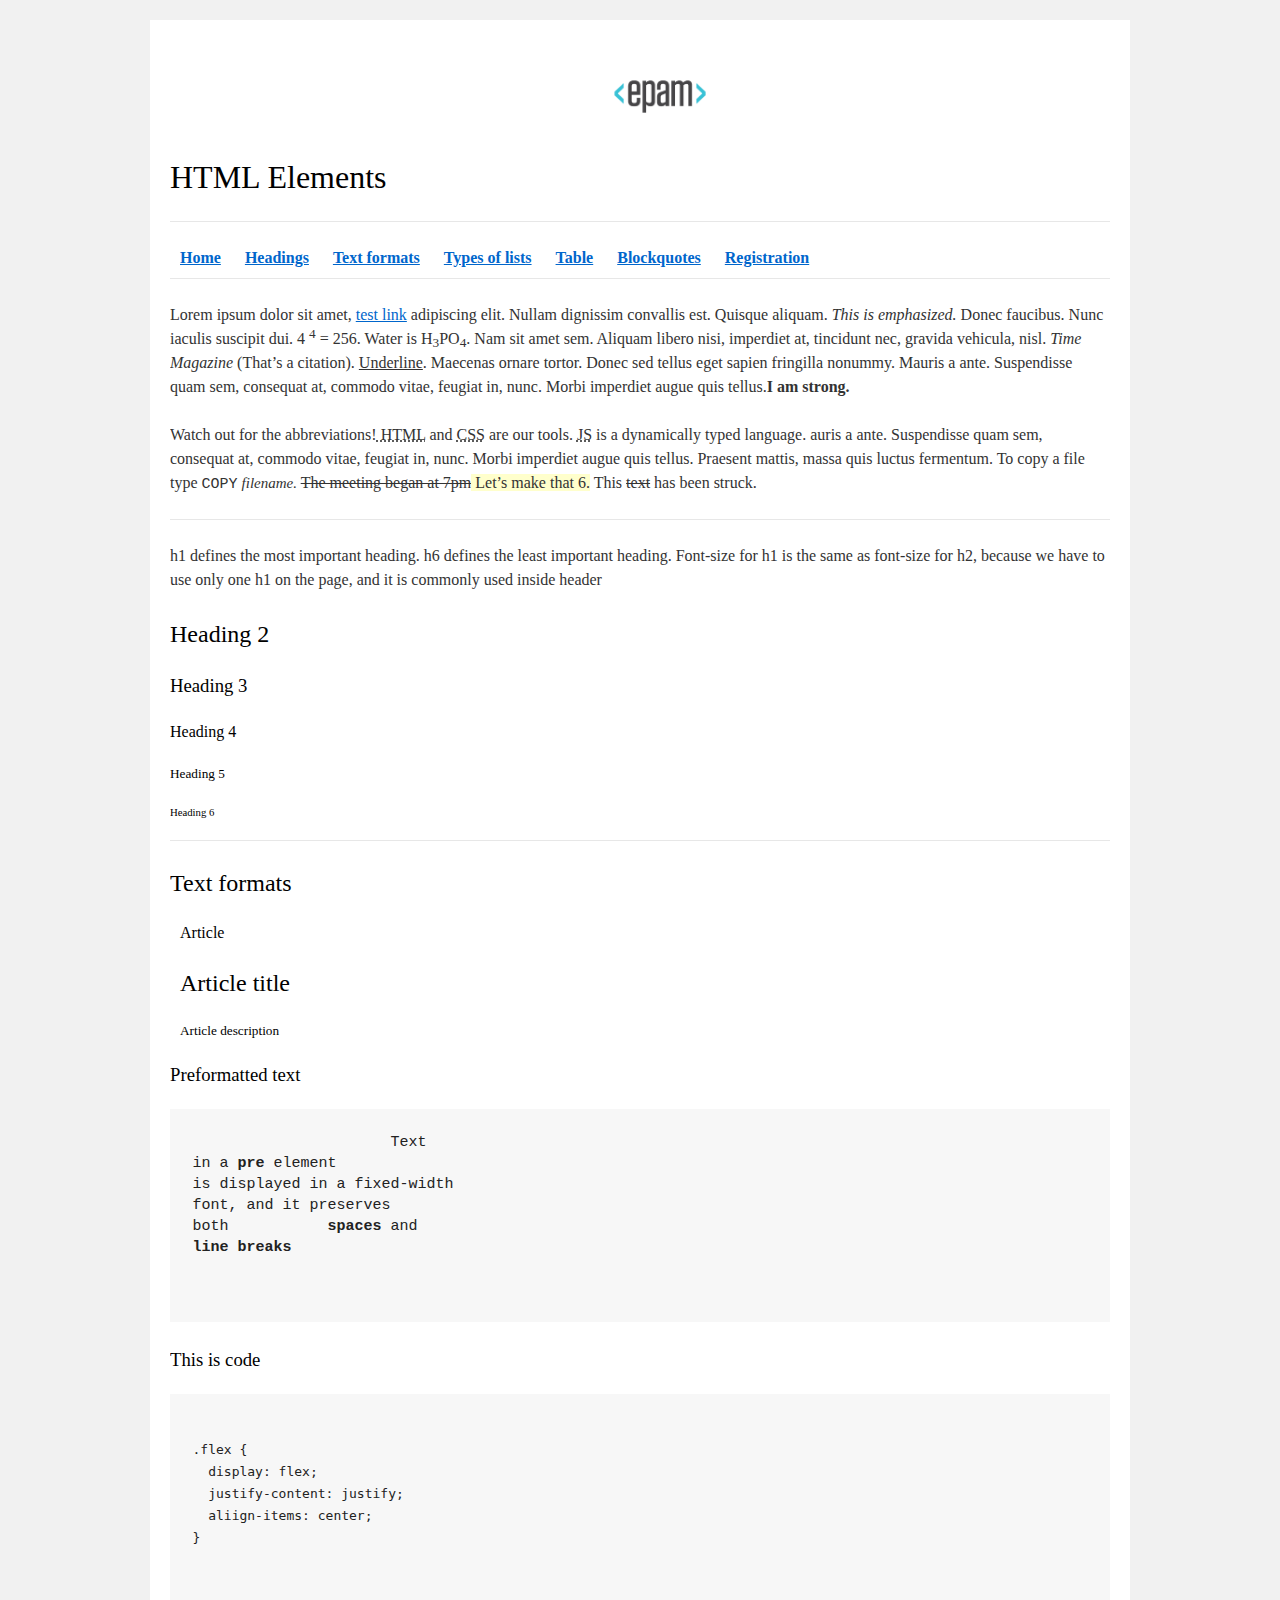
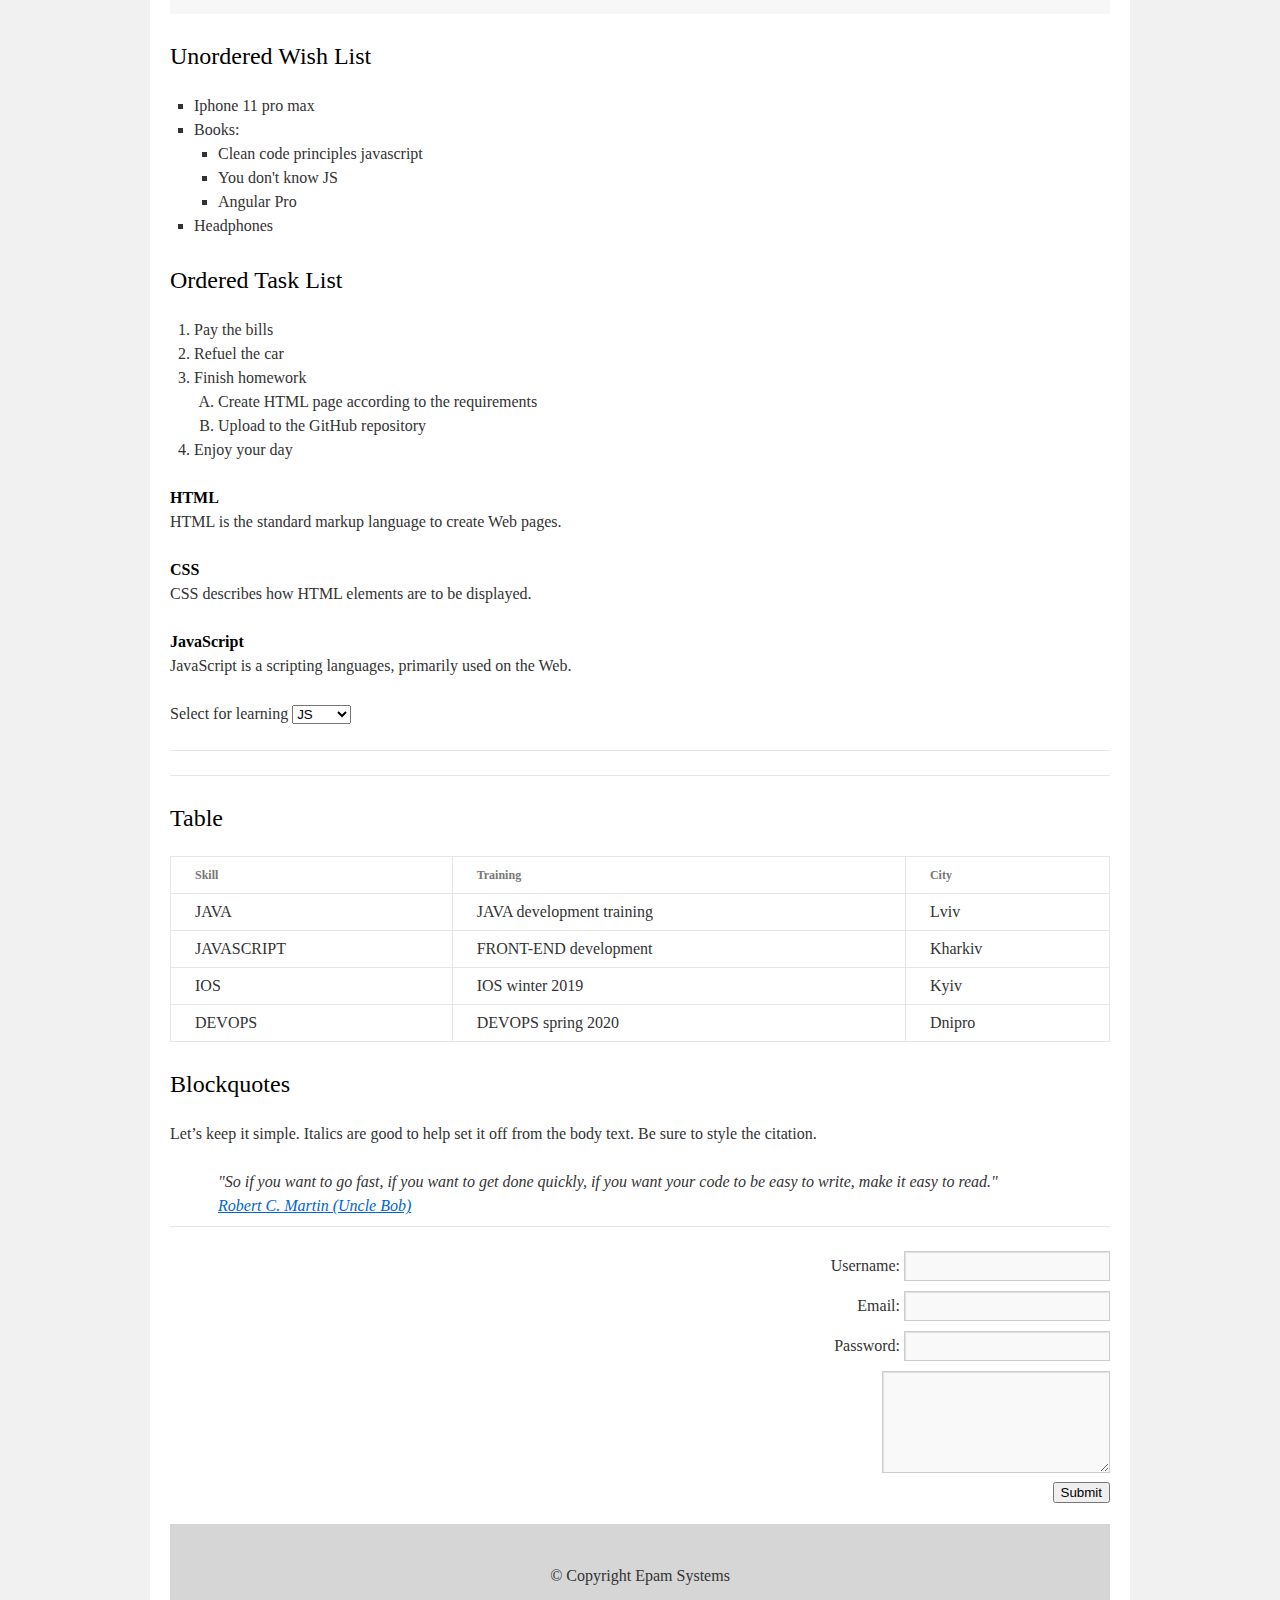
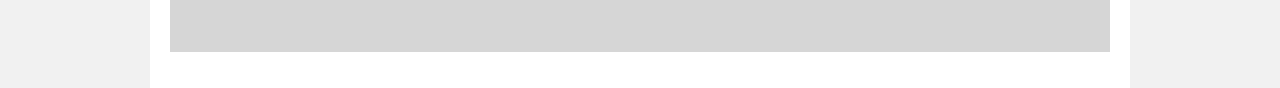
==== FL12_HW1/homework/index.html @ d2b76dc9 "fl12_hw1" ====
<!DOCTYPE html>
<html lang="en">

<head>
    <meta charset="utf-8">
    <title>HTML Basics</title>
    <link rel="stylesheet" href="style.css">
</head>

<body>
    <div id="wrapper">
        <div id="main">
            <div id="container">
                <div id="content" role="main">
                    <header>
                        <img src='logo.png' alt="logo">

                        <h1>HTML Elements</h1>
                        <hr>
                        <nav>
                            <a href="#"><b>Home</b></a>
                            <a href="#"><b>Headings</b></a>
                            <a href="#"><b>Text formats</b></a>
                            <a href="#"><b>Types of lists</b></a>
                            <a href="#"><b>Table</b></a>
                            <a href="#"><b>Blockquotes</b></a>
                            <a href="#"><b>Registration</b></a>
                        </nav>
                    </header>
                    <hr>
                    <p>Lorem ipsum dolor sit amet, <a href="#"> test link</a> adipiscing elit. Nullam dignissim convallis est. Quisque aliquam. <em>This is emphasized.</em> Donec faucibus. Nunc iaculis suscipit dui. 4 <sup>4</sup> = 256. Water is H<sub>3</sub>PO<sub>4</sub>.
                        Nam sit amet sem. Aliquam libero nisi, imperdiet at, tincidunt nec, gravida vehicula, nisl.<cite> Time Magazine</cite> (That’s a citation). <u>Underline</u>. Maecenas ornare tortor. Donec sed tellus eget sapien fringilla nonummy.
                        Mauris a ante. Suspendisse quam sem, consequat at, commodo vitae, feugiat in, nunc. Morbi imperdiet augue quis tellus.<strong>I am strong.</strong> </p>


                    <p>
                        Watch out for the abbreviations!<abbr title=' Hyper Text Markup Language'> HTML</abbr> and <abbr title='Cascading Style Sheets'>CSS</abbr> are our tools. <abbr title='JavaScript'>JS</abbr> is a dynamically typed language. auris
                        a ante. Suspendisse quam sem, consequat at, commodo vitae, feugiat in, nunc. Morbi imperdiet augue quis tellus. Praesent mattis, massa quis luctus fermentum. To copy a file type <kbd>COPY</kbd> <var>filename.</var> <del>The meeting began at 7pm</del><ins> Let’s make that 6.</ins>                        This <s>text</s> has been struck.</p>

                    <hr>
                    <p>h1 defines the most important heading. h6 defines the least important heading. Font-size for h1 is the same as font-size for h2, because we have to use only one h1 on the page, and it is commonly used inside header</p>

                    <h2>Heading 2</h2>
                    <h3>Heading 3</h3>
                    <h4>Heading 4</h4>
                    <h5>Heading 5</h5>
                    <h6>Heading 6</h6>

                    <hr>
                    <h2>Text formats</h2>
                    <article>
                        <h4>Article</h4>

                        <h2>Article title</h2>
                        <h5>Article description</h5>
                    </article>
                    <h3>Preformatted text</h3>
                    <pre>
                      Text
in a <b>pre</b> element
is displayed in a fixed-width
font, and it preserves
both           <b>spaces</b> and
<b>line breaks</b>

                    </pre>
                    <h3>This is code</h3>
                    <pre>
                    <code>
.flex {
  display: flex;
  justify-content: justify;
  aliign-items: center;
}
                    </code>
                  </pre>

                    <h2>Unordered Wish List</h2>
                    <ul>
                        <li>Iphone 11 pro max
                            <li>Books:
                                <ul>
                                    <li>Clean code principles javascript</li>
                                    <li>You don't know JS</li>
                                    <li>Angular Pro</li>
                                </ul>
                            </li>
                            <li>Headphones
                    </ul>
                    <h2>Ordered Task List</h2>
                    <ol>
                        <li>Pay the bills
                            <li>Refuel the car
                                <li>Finish homework
                                    <ol>
                                        <li>Create HTML page according to the requirements</li>
                                        <li>Upload to the GitHub repository</li>
                                    </ol>
                                </li>
                                <li>Enjoy your day</li>
                    </ol>

                    <dl>
                        <dt>HTML</dt>
                        <dd>HTML is the standard markup language to create Web pages.</dd>

                        <dt>CSS</dt>
                        <dd>CSS describes how HTML elements are to be displayed.</dd>

                        <dt>JavaScript</dt>
                        <dd>JavaScript is a scripting languages, primarily used on the Web.</dd>
                    </dl>
                    <p>Select for learning <select name="select">
                        <option value="HTML" >HTML</option>
                        <option value="CSS">CSS</option>
                        <option selected value ="js">JS</option>
                    </select></p>
                    <hr>

                    <hr>

                    <h2>Table</h2>
                    <table>
                        <tr>
                            <th>Skill</th>
                            <th>Training</th>
                            <th>City</th>
                        </tr>
                        <tr>
                            <td>JAVA</td>
                            <td>JAVA development training</td>
                            <td>Lviv</td>
                        </tr>
                        <tr>
                            <td>JAVASCRIPT</td>
                            <td>FRONT-END development</td>
                            <td>Kharkiv</td>
                        </tr>
                        <tr>
                            <td>IOS</td>
                            <td>IOS winter 2019</td>
                            <td>Kyiv</td>
                        </tr>
                        <tr>
                            <td>DEVOPS</td>
                            <td>DEVOPS spring 2020</td>
                            <td>Dnipro</td>
                        </tr>
                    </table>
                    <h2>Blockquotes</h2>
                    <p>Let’s keep it simple. Italics are good to help set it off from the body text. Be sure to style the citation. </p>
                    <blockquote>"So if you want to go fast, if you want to get done quickly, if you want your code to be easy to write, make it easy to read."<br>

                        <a href="#">Robert C. Martin (Uncle Bob)</a></blockquote>
                    <hr>
                    <form>
                        Username: <input type="text" name="username">

                    </form>
                    <form>
                        Email: <input type="text" name="Email">
                    </form>
                    <form>
                        Password: <input type="password" name="Password">
                    </form>
                    <form>
                        <textarea cols="23" rows="4"></textarea>
                    </form>
                    <form>
                        <button>Submit</button>
                    </form>
                    <footer>
                        <p>&copy; Copyright Epam Systems</p>
                    </footer>
                </div>
            </div>
        </div>
    </div>
</body>

</html>
---- FL12_HW1/homework/style.css ----
html,body,div,span,applet,object,iframe,h1,h2,h3,h4,h5,h6,p,blockquote,pre,a,abbr,acronym,address,big,cite,code,del,dfn,em,font,img,ins,kbd,q,s,samp,small,strike,strong,sub,sup,tt,var,b,u,i,center,dl,dt,dd,ol,ul,li,fieldset,form,label,legend,table,caption,tbody,tfoot,thead,tr,th,td{background:transparent;border:0;margin:0;padding:0;vertical-align:baseline}body{line-height:1}h1,h2,h3,h4,h5,h6{clear:both;font-weight:normal}ol,ul{list-style:none}blockquote{quotes:none}blockquote:before,blockquote:after{content:'';content:none}del{text-decoration:line-through}table{border-collapse:collapse;border-spacing:0}a img{border:0}#container{float:left;margin:0 -240px 0 0;width:100%}#primary,#secondary{float:right;overflow:hidden;width:220px}#secondary{clear:right}#footer{clear:both;width:100%}.one-column #content{margin:0 auto;width:640px}.single-attachment #content{margin:0 auto;width:900px}body,input,textarea,.page-title span,.pingback a.url{font-family:Georgia,"Bitstream Charter",serif}h3#comments-title,h3#reply-title,#access .menu,#access div.menu ul,#cancel-comment-reply-link,.form-allowed-tags,#site-info,#site-title,#wp-calendar,.comment-meta,.comment-body tr th,.comment-body thead th,.entry-content label,.entry-content tr th,.entry-content thead th,.entry-meta,.entry-title,.entry-utility,#respond label,.navigation,.page-title,.pingback p,.reply,.widget-title,.wp-caption-text{font-family:"Helvetica Neue",Arial,Helvetica,"Nimbus Sans L",sans-serif}input[type="submit"]{font-family:"Helvetica Neue",Arial,Helvetica,"Nimbus Sans L",sans-serif}pre{font-family:"Courier 10 Pitch",Courier,monospace}code{font-family:Monaco,Consolas,"Andale Mono","DejaVu Sans Mono",monospace}#access .menu-header,div.menu,#colophon,#branding,#main,#wrapper{margin:0 auto;width:940px}#wrapper{background:#fff;margin-top:20px;padding:0 20px}#footer-widget-area{overflow:hidden}#footer-widget-area .widget-area{float:left;margin-right:20px;width:220px}#footer-widget-area #fourth{margin-right:0}#site-info{float:left;font-size:14px;font-weight:bold;width:700px}#site-generator{float:right;width:220px}body{background:#f1f1f1}body,input,textarea{color:#666;font-size:12px;line-height:18px}hr{background-color:#e7e7e7;border:0;clear:both;height:1px;margin-bottom:18px}p{margin-bottom:18px}ul{list-style:square;margin:0 0 18px 1.5em}ol{list-style:decimal;margin:0 0 18px 1.5em}ol ol{list-style:upper-alpha}ol ol ol{list-style:lower-roman}ol ol ol ol{list-style:lower-alpha}ul ul,ol ol,ul ol,ol ul{margin-bottom:0}dl{margin:0 0 24px 0}dt{font-weight:bold}dd{margin-bottom:18px}strong{font-weight:bold}cite,em,i{font-style:italic}big{font-size:131.25%}ins{background:#ffc;text-decoration:none}blockquote{font-style:italic;padding:0 3em}blockquote cite,blockquote em,blockquote i{font-style:normal}pre{background:#f7f7f7;color:#222;line-height:18px;margin-bottom:18px;overflow:auto;padding:1.5em}abbr,acronym{cursor:help}sup,sub{height:0;line-height:1;position:relative;vertical-align:baseline}sup{bottom:1ex}sub{top:.5ex}small{font-size:smaller}input{margin-bottom:10px}input[type="text"],input[type="password"],input[type="email"],input[type="url"],input[type="number"],textarea{background:#f9f9f9;border:1px solid #ccc;box-shadow:inset 1px 1px 1px rgba(0,0,0,0.1);-moz-box-shadow:inset 1px 1px 1px rgba(0,0,0,0.1);-webkit-box-shadow:inset 1px 1px 1px rgba(0,0,0,0.1);padding:2px}a:link{color:#06c}a:visited{color:#743399}a:active,a:hover{color:#ff4b33}.screen-reader-text{clip:rect(1px,1px,1px,1px);overflow:hidden;position:absolute !important;height:1px;width:1px}#header{padding:30px 0 0 0}#site-title{float:left;font-size:30px;line-height:36px;margin:0 0 18px 0;width:700px}#site-title a{color:#000;font-weight:bold;text-decoration:none}#site-description{color:#000;clear:right;float:right;font-style:italic;margin:15px 0 18px 0;opacity:.65;width:220px}#branding img{border-top:4px solid #000;border-bottom:1px solid #000;display:block;float:left}#access{background:#000;display:block;float:left;margin:0 auto;width:940px}#access .menu-header,div.menu{font-size:13px;margin-left:12px;width:928px}#access .menu-header ul,div.menu ul{list-style:none;margin:0}#access .menu-header li,div.menu li{float:left;position:relative}#access a{color:#aaa;display:block;line-height:38px;padding:0 10px;text-decoration:none}#access ul ul{box-shadow:0 3px 3px rgba(0,0,0,0.2);-moz-box-shadow:0 3px 3px rgba(0,0,0,0.2);-webkit-box-shadow:0 3px 3px rgba(0,0,0,0.2);display:none;position:absolute;top:38px;left:0;float:left;width:180px;z-index:99999}#access ul ul li{min-width:180px}#access ul ul ul{left:100%;top:0}#access ul ul a{background:#333;line-height:1em;padding:10px;width:160px;height:auto}#access li:hover>a,#access ul ul:hover>a{background:#333;color:#fff}#access ul li:hover>ul{display:block}#access ul li.current_page_item>a,#access ul li.current_page_ancestor>a,#access ul li.current-menu-ancestor>a,#access ul li.current-menu-item>a,#access ul li.current-menu-parent>a{color:#fff}* html #access ul li.current_page_item a,* html #access ul li.current_page_ancestor a,* html #access ul li.current-menu-ancestor a,* html #access ul li.current-menu-item a,* html #access ul li.current-menu-parent a,* html #access ul li a:hover{color:#fff}#main{clear:both;overflow:hidden;padding:40px 0 0 0}#content{margin-bottom:36px}#content,#content input,#content textarea{color:#333;font-size:16px;line-height:24px}#content p,#content ul,#content ol,#content dd,#content pre,#content hr{margin-bottom:24px}#content ul ul,#content ol ol,#content ul ol,#content ol ul{margin-bottom:0}#content pre,#content kbd,#content tt,#content var{font-size:15px;line-height:21px}#content code{font-size:13px}#content dt,#content th{color:#000}#content h1,#content h2,#content h3,#content h4,#content h5,#content h6{color:#000;line-height:1.5em;margin:0 0 20px 0}#content table{border:1px solid #e7e7e7;margin:0 -1px 24px 0;text-align:left;width:100%}#content tr th,#content thead th{color:#777;font-size:12px;font-weight:bold;line-height:18px;padding:9px 24px;border-right:1px solid #e7e7e7}#content tr td{border-top:1px solid #e7e7e7;padding:6px 24px;border-right:1px solid #e7e7e7}#content tr.odd td{background:#f2f7fc}.hentry{margin:0 0 48px 0}.home .sticky{background:#f2f7fc;border-top:4px solid #000;margin-left:-20px;margin-right:-20px;padding:18px 20px}.single .hentry{margin:0 0 36px 0}.page-title{color:#000;font-size:14px;font-weight:bold;margin:0 0 36px 0}.page-title span{color:#333;font-size:16px;font-style:italic;font-weight:normal}.page-title a:link,.page-title a:visited{color:#777;text-decoration:none}.page-title a:active,.page-title a:hover{color:#ff4b33}#content .entry-title{color:#000;font-size:21px;font-weight:bold;line-height:1.3em;margin-bottom:0}.entry-title a:link,.entry-title a:visited{color:#000;text-decoration:none}.entry-title a:active,.entry-title a:hover{color:#ff4b33}.entry-meta{color:#777;font-size:12px}.entry-meta abbr,.entry-utility abbr{border:0}.entry-meta abbr:hover,.entry-utility abbr:hover{border-bottom:1px dotted #666}.single-author .by-author{position:absolute !important;clip:rect(1px 1px 1px 1px);clip:rect(1px,1px,1px,1px)}.entry-content,.entry-summary{clear:both;padding:12px 0 0 0}.entry-content .more-link{white-space:nowrap}#content .entry-summary p:last-child{margin-bottom:12px}.entry-content fieldset{border:1px solid #e7e7e7;margin:0 0 24px 0;padding:24px}.entry-content fieldset legend{background:#fff;color:#000;font-weight:bold;padding:0 24px}.entry-content input{margin:0 0 24px 0}.entry-content input.file,.entry-content input.button{margin-right:24px}.entry-content label{color:#777;font-size:12px}.entry-content select{margin:0 0 24px 0}.entry-content sup,.entry-content sub{font-size:10px}.entry-content blockquote.left{float:left;margin-left:0;margin-right:24px;text-align:right;width:33%}.entry-content blockquote.right{float:right;margin-left:24px;margin-right:0;text-align:left;width:33%}.page-link{clear:both;color:#000;font-weight:bold;line-height:48px;word-spacing:.5em}.page-link a:link,.page-link a:visited{background:#f1f1f1;color:#333;font-weight:normal;padding:.5em .75em;text-decoration:none}.home .sticky .page-link a{background:#d9e8f7}.page-link a:active,.page-link a:hover{color:#ff4b33}body.page .edit-link{clear:both;display:block}#entry-author-info{background:#f2f7fc;border-top:4px solid #000;clear:both;font-size:14px;line-height:20px;margin:24px 0;overflow:hidden;padding:18px 20px}#entry-author-info #author-avatar{background:#fff;border:1px solid #e7e7e7;float:left;height:60px;margin:0 -104px 0 0;padding:11px}#entry-author-info #author-description{float:left;margin:0 0 0 104px}#entry-author-info h2{color:#000;font-size:100%;font-weight:bold;margin-bottom:0}.entry-utility{clear:both;color:#777;font-size:12px;line-height:18px}.entry-meta a,.entry-utility a{color:#777}.entry-meta a:hover,.entry-utility a:hover{color:#ff4b33}#content .video-player{padding:0}.format-standard .wp-video,.format-standard .wp-audio-shortcode,.format-audio .wp-audio-shortcode,.format-standard .video-player{margin-bottom:24px}.home #content .format-aside p,.home #content .category-asides p{font-size:14px;line-height:20px;margin-bottom:10px;margin-top:0}.format-gallery .size-thumbnail img,.category-gallery .size-thumbnail img{border:10px solid #f1f1f1;margin-bottom:0}.format-gallery .gallery-thumb,.category-gallery .gallery-thumb{float:left;margin-right:20px;margin-top:-4px}.home #content .format-gallery .entry-utility,.home #content .category-gallery .entry-utility{padding-top:4px}.attachment .entry-content .entry-caption{font-size:140%;margin-top:24px}.attachment .entry-content .nav-previous a:before{content:'\2190\00a0'}.attachment .entry-content .nav-next a:after{content:'\00a0\2192'}#content img.size-auto,#content img.size-full,#content img.size-large,#content img.size-medium,#content .entry-attachment img,#content .widget-container img{max-width:100%;height:auto}#ie8 #content img.size-auto,#ie8 #content img.size-full,#ie8 #content img.size-large,#ie8 #content img.size-medium,#ie8 #content .entry-attachment img{width:auto}.alignleft,img.alignleft{display:inline;float:left;margin-right:24px;margin-top:4px}.alignright,img.alignright{display:inline;float:right;margin-left:24px;margin-top:4px}.aligncenter,img.aligncenter{clear:both;display:block;margin-left:auto;margin-right:auto}img.alignleft,img.alignright,img.aligncenter{margin-bottom:12px}.wp-caption{background:#f1f1f1;line-height:18px;margin-bottom:20px;max-width:100%;padding:4px;text-align:center}.wp-caption img{margin:5px 5px 0;max-width:622px}.wp-caption p.wp-caption-text{color:#777;font-size:12px;margin:5px}.wp-smiley{margin:0}.gallery{margin:0 auto 18px}.gallery .gallery-item{float:left;margin-top:0;text-align:center}.gallery-columns-1 .gallery-item{width:100%}.gallery-columns-2 .gallery-item{width:50%}.gallery-columns-3 .gallery-item{width:33%}.gallery-columns-4 .gallery-item{width:25%}.gallery-columns-5 .gallery-item{width:20%}.gallery-columns-6 .gallery-item{width:16%}.gallery-columns-7 .gallery-item{width:14%}.gallery-columns-8 .gallery-item{width:12%}.gallery-columns-9 .gallery-item{width:11%}.gallery-columns-1 img{max-width:620px}.gallery-columns-2 img{max-width:288px}.gallery-columns-3 img{max-width:177px}.gallery-columns-4 img{max-width:122px}.gallery-columns-5 img{max-width:88px}.gallery-columns-6 img{max-width:66px}.gallery-columns-7 img{max-width:50px}.gallery-columns-8 img{max-width:39px}.gallery-columns-9 img{max-width:29px}.gallery-item img{height:auto}.gallery-columns-2 .attachment-medium{max-width:92%;height:auto}.gallery-columns-4 .attachment-thumbnail{max-width:84%;height:auto}.gallery .gallery-caption{color:#777;font-size:12px;margin:0 0 12px}.gallery dl{margin:0}.gallery img{border:10px solid #f1f1f1}.gallery br+br{display:none}#content .entry-attachment img{display:block;margin:0 auto}.navigation{color:#777;font-size:12px;line-height:18px;overflow:hidden}.navigation a:link,.navigation a:visited{color:#777;text-decoration:none}.navigation a:active,.navigation a:hover{color:#ff4b33}.nav-previous{float:left;width:50%}.nav-next{float:right;text-align:right;width:50%}#nav-above{margin:0 0 18px 0}#nav-above{display:none}.paged #nav-above,.single #nav-above{display:block}#nav-below{margin:-18px 0 0 0}#comments{clear:both}#comments .navigation{padding:0 0 18px 0}h3#comments-title,h3#reply-title{color:#000;font-size:20px;font-weight:bold;margin-bottom:0}h3#comments-title{padding:24px 0}.commentlist{list-style:none;margin:0}.commentlist li.comment{border-bottom:1px solid #e7e7e7;line-height:24px;margin:0 0 24px 0;padding:0 0 0 56px;position:relative}.commentlist li:last-child{border-bottom:0;margin-bottom:0}#comments .comment-body ul,#comments .comment-body ol{margin-bottom:18px}#comments .comment-body p:last-child{margin-bottom:6px}#comments .comment-body blockquote p:last-child{margin-bottom:24px}.commentlist ol{list-style:decimal}.commentlist .avatar{position:absolute;top:4px;left:0}.comment-author cite{color:#000;font-style:normal;font-weight:bold}.comment-author .says{font-style:italic}.comment-meta{font-size:12px;margin:0 0 18px 0}.comment-meta a:link,.comment-meta a:visited{color:#777;text-decoration:none}.comment-meta a:active,.comment-meta a:hover{color:#ff4b33}.commentlist .bypostauthor>div{background:#f2f7fc;border-top:4px solid #000;margin-bottom:10px;padding:10px 0 0 20px}.reply{font-size:12px;padding:0 0 24px 0}.reply a,a.comment-edit-link{color:#777}.reply a:hover,a.comment-edit-link:hover{color:#ff4b33}.commentlist .children{list-style:none;margin:0}.commentlist .children li{border:0;margin:0}.nopassword,.nocomments{display:none}#comments .pingback{border-bottom:1px solid #e7e7e7;margin-bottom:18px;padding-bottom:18px}.commentlist li.comment+li.pingback{margin-top:-6px}#comments .pingback p{color:#777;display:block;font-size:12px;line-height:18px;margin:0}#comments .pingback .url{font-size:13px;font-style:italic}input[type="submit"]{color:#333}form{text-align:right}input{width:200px}#respond{border-top:1px solid #e7e7e7;margin:24px 0;overflow:hidden;position:relative}#respond p{margin:0}#respond .comment-notes{margin-bottom:1em}.form-allowed-tags{line-height:1em}.children #respond{margin:0 48px 0 0}h3#reply-title{margin:18px 0}#comments-list #respond{margin:0 0 18px 0}#comments-list ul #respond{margin:0}#cancel-comment-reply-link{font-size:12px;font-weight:normal;line-height:18px}#respond .required{color:#ff4b33;font-weight:bold}#respond label{color:#777;font-size:12px}#respond input{margin:0 0 9px;width:98%}#respond textarea{width:98%}#respond .form-allowed-tags{color:#777;font-size:12px;line-height:18px}#respond .form-allowed-tags code{font-size:11px}#respond .form-submit{margin:12px 0}#respond .form-submit input{font-size:14px;width:auto}.widget-area ul{list-style:none;margin-left:0}.widget-area ul ul{list-style:square;margin-left:1.3em}.widget-area select{max-width:100%}.widget_search #s{width:60%}.widget_search label{display:none}.widget-container{word-wrap:break-word;-webkit-hyphens:auto;-moz-hyphens:auto;hyphens:auto;margin:0 0 18px 0}.widget-container .wp-caption img{margin:auto}.widget-container.widget_image .wp-caption{width:auto}.widget-container.widget_image .wp-caption img{margin-left:-8px}.widget-title{color:#222;font-size:14px;font-weight:bold}.widget-area a:link,.widget-area a:visited{text-decoration:none}.widget-area a:active,.widget-area a:hover{text-decoration:underline}.widget-area .entry-meta{font-size:11px}#wp_tag_cloud div{line-height:1.6em}#wp-calendar{width:100%}#wp-calendar caption{color:#222;font-size:14px;font-weight:bold;padding-bottom:4px;text-align:left}#wp-calendar thead{font-size:11px}#wp-calendar tbody{color:#aaa}#wp-calendar tbody td{background:#f5f5f5;border:1px solid #fff;padding:3px 0 2px;text-align:center}#wp-calendar tbody .pad{background:0}#wp-calendar tfoot #next{text-align:right}.widget_rss a.rsswidget{color:#000}.widget_rss a.rsswidget:hover{color:#ff4b33}.widget_rss .widget-title img{width:11px;height:11px}#main .widget-area ul{margin-left:0;padding:0 20px 0 0}#main .widget-area ul ul{border:0;margin-left:1.3em;padding:0}#main .widget-container.music-player ul{margin:0}#footer{margin-bottom:20px}#colophon{border-top:4px solid #000;margin-top:-4px;overflow:hidden;padding:18px 0}#site-info{font-weight:bold}#site-info a{color:#000;text-decoration:none}#site-generator{font-style:italic;position:relative}#site-generator a{background:url(images/wordpress.png) center left no-repeat;color:#666;display:inline-block;line-height:16px;padding-left:20px;text-decoration:none}#site-generator a:hover{text-decoration:underline}img#wpstats{display:block;margin:0 auto 10px}pre{-webkit-text-size-adjust:140%}code{-webkit-text-size-adjust:160%}#access,.entry-meta,.entry-utility,.navigation,.widget-area{-webkit-text-size-adjust:120%}#site-description{-webkit-text-size-adjust:none}@media print{body{background:none !important}#wrapper{clear:both !important;display:block !important;float:none !important;position:relative !important}#header{border-bottom:2pt solid #000;padding-bottom:18pt}#colophon{border-top:2pt solid #000}#site-title,#site-description{float:none;line-height:1.4em;margin:0;padding:0}#site-title{font-size:13pt}.entry-content{font-size:14pt;line-height:1.6em}.entry-title{font-size:21pt}#access,#branding img,#respond,.comment-edit-link,.edit-link,.navigation,.page-link,.widget-area{display:none !important}#container,#header,#footer{margin:0;width:100%}#content,.one-column #content{margin:24pt 0 0;width:100%}.wp-caption p{font-size:11pt}#site-info,#site-generator{float:none;width:auto}#colophon{width:auto}img#wpstats{display:none}#site-generator a{margin:0;padding:0}#entry-author-info{border:1px solid #e7e7e7}#main{display:inline}.home .sticky{border:0}}img{width:140px;vertical-align:middle;display:block;margin:0 auto;margin-left:calc(50% - 50px);margin-bottom:20px}nav>a{padding:10px;color:#0279c1}nav>a b:hover{color:#00527a}nav>a:visited{color:#0279c1}article{padding-left:10px}footer{margin-top:20px;padding:40px 20px;text-align:center;background:#3333}
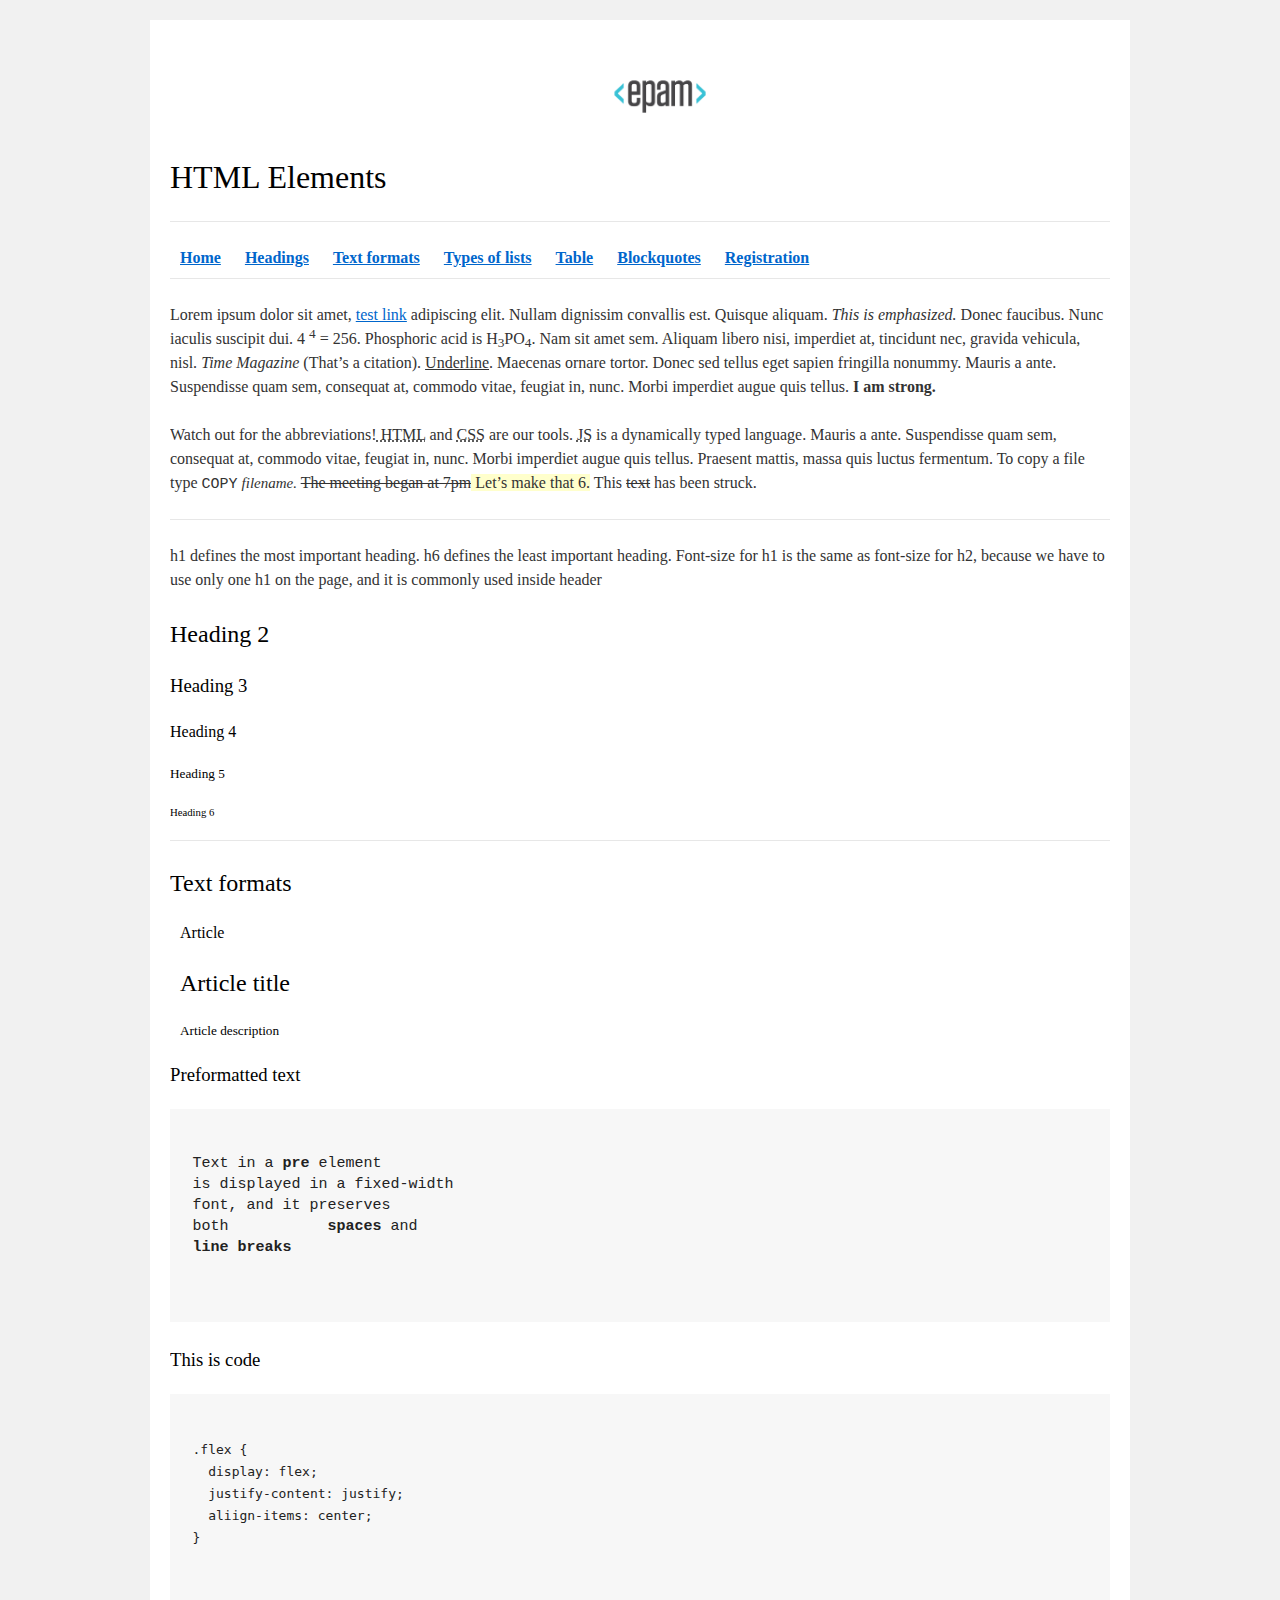
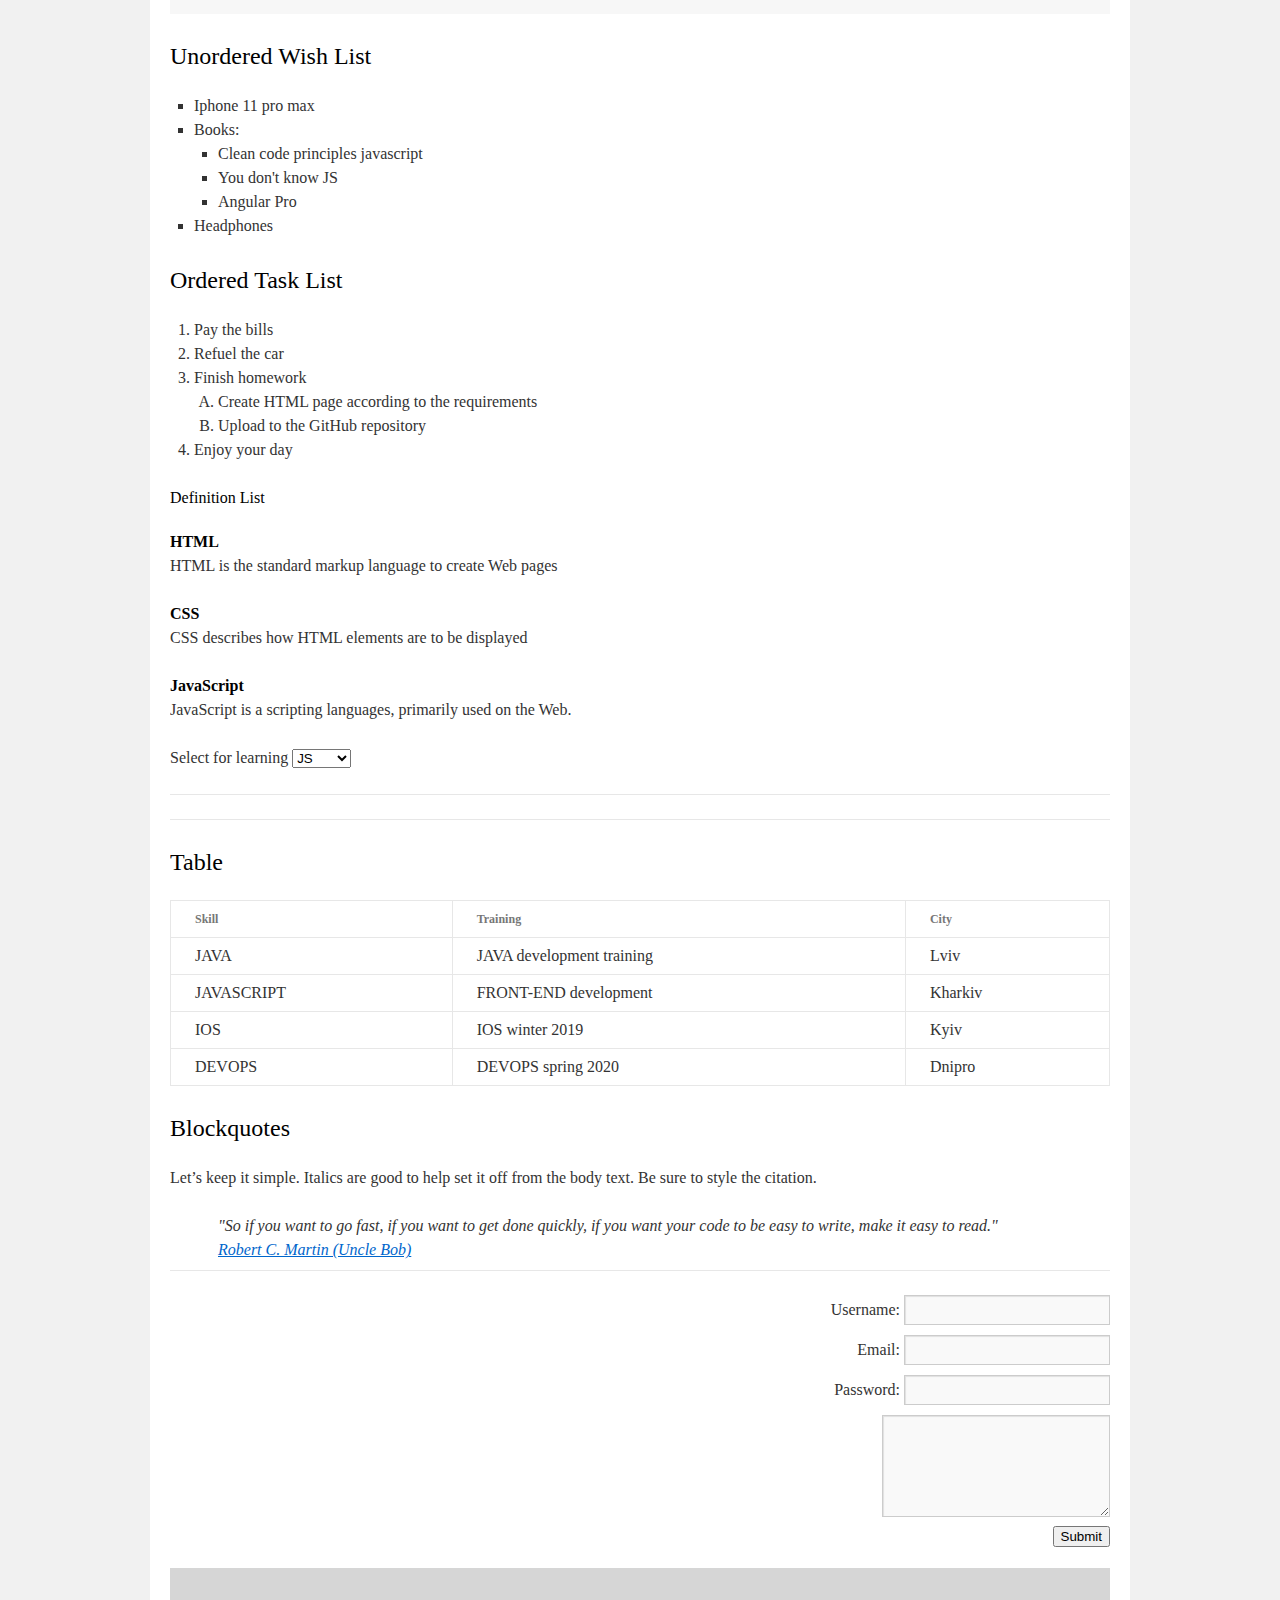
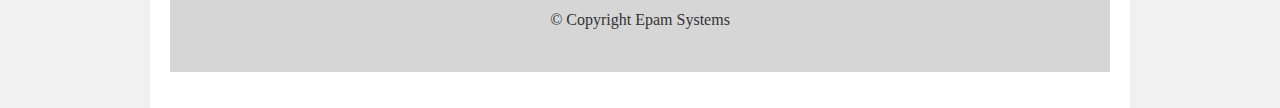
==== commit ffa0fedc: "index html refactoring" ====
--- a/FL12_HW1/homework/index.html
+++ b/FL12_HW1/homework/index.html
@@ -28,17 +28,31 @@
                         </nav>
                     </header>
                     <hr>
-                    <p>Lorem ipsum dolor sit amet, <a href="#"> test link</a> adipiscing elit. Nullam dignissim convallis est. Quisque aliquam. <em>This is emphasized.</em> Donec faucibus. Nunc iaculis suscipit dui. 4 <sup>4</sup> = 256. Water is H<sub>3</sub>PO<sub>4</sub>.
-                        Nam sit amet sem. Aliquam libero nisi, imperdiet at, tincidunt nec, gravida vehicula, nisl.<cite> Time Magazine</cite> (That’s a citation). <u>Underline</u>. Maecenas ornare tortor. Donec sed tellus eget sapien fringilla nonummy.
-                        Mauris a ante. Suspendisse quam sem, consequat at, commodo vitae, feugiat in, nunc. Morbi imperdiet augue quis tellus.<strong>I am strong.</strong> </p>
-
-
                     <p>
-                        Watch out for the abbreviations!<abbr title=' Hyper Text Markup Language'> HTML</abbr> and <abbr title='Cascading Style Sheets'>CSS</abbr> are our tools. <abbr title='JavaScript'>JS</abbr> is a dynamically typed language. auris
-                        a ante. Suspendisse quam sem, consequat at, commodo vitae, feugiat in, nunc. Morbi imperdiet augue quis tellus. Praesent mattis, massa quis luctus fermentum. To copy a file type <kbd>COPY</kbd> <var>filename.</var> <del>The meeting began at 7pm</del><ins> Let’s make that 6.</ins>                        This <s>text</s> has been struck.</p>
+                        Lorem ipsum dolor sit amet, <a href="#"> test link</a> adipiscing elit. Nullam dignissim convallis est.
+                        Quisque aliquam. <em>This is emphasized.</em> Donec faucibus. Nunc iaculis suscipit dui. 4
+                        <sup>4</sup> = 256. Phosphoric acid is H<sub>3</sub>PO<sub>4</sub>.
+                        Nam sit amet sem. Aliquam libero nisi, imperdiet at, tincidunt nec, gravida vehicula, nisl.
+                        <cite> Time Magazine</cite> (That’s a citation). <u>Underline</u>.
+                        Maecenas ornare tortor. Donec sed tellus eget sapien fringilla nonummy.
+                        Mauris a ante. Suspendisse quam sem, consequat at, commodo vitae, feugiat in, nunc.
+                        Morbi imperdiet augue quis tellus. <strong>I am strong.</strong>
+                    </p>
+                    <p>
+                        Watch out for the abbreviations!<abbr title=' Hyper Text Markup Language'>
+                        HTML</abbr> and <abbr title='Cascading Style Sheets'>CSS</abbr> are our tools.
+                        <abbr title='JavaScript'>JS</abbr> is a dynamically typed language. Mauris
+                        a ante. Suspendisse quam sem, consequat at, commodo vitae, feugiat in, nunc.
+                        Morbi imperdiet augue quis tellus. Praesent mattis, massa quis luctus fermentum.
+                        To copy a file type <kbd>COPY</kbd> <var>filename.</var> <del>The meeting began at 7pm</del><ins> Let’s make that 6.</ins>
+                        This <s>text</s> has been struck.
+                    </p>
 
                     <hr>
-                    <p>h1 defines the most important heading. h6 defines the least important heading. Font-size for h1 is the same as font-size for h2, because we have to use only one h1 on the page, and it is commonly used inside header</p>
+                    <p>
+                        h1 defines the most important heading. h6 defines the least important heading.
+                        Font-size for h1 is the same as font-size for h2, because we have to use only one h1 on the page,
+                        and it is commonly used inside header</p>
 
                     <h2>Heading 2</h2>
                     <h3>Heading 3</h3>
@@ -56,8 +70,8 @@
                     </article>
                     <h3>Preformatted text</h3>
                     <pre>
-                      Text
-in a <b>pre</b> element
+
+Text in a <b>pre</b> element
 is displayed in a fixed-width
 font, and it preserves
 both           <b>spaces</b> and
@@ -100,21 +114,25 @@
                                 <li>Enjoy your day</li>
                     </ol>
 
+                    <h4>Definition List</h4>
                     <dl>
                         <dt>HTML</dt>
-                        <dd>HTML is the standard markup language to create Web pages.</dd>
+                        <dd>HTML is the standard markup language to create Web pages</dd>
 
                         <dt>CSS</dt>
-                        <dd>CSS describes how HTML elements are to be displayed.</dd>
+                        <dd>CSS describes how HTML elements are to be displayed</dd>
 
                         <dt>JavaScript</dt>
                         <dd>JavaScript is a scripting languages, primarily used on the Web.</dd>
                     </dl>
-                    <p>Select for learning <select name="select">
-                        <option value="HTML" >HTML</option>
-                        <option value="CSS">CSS</option>
-                        <option selected value ="js">JS</option>
-                    </select></p>
+                    <p>
+                        Select for learning
+                        <select name="select">
+                            <option value="HTML" >HTML</option>
+                            <option value="CSS">CSS</option>
+                            <option selected value ="js">JS</option>
+                        </select
+                    ></p>
                     <hr>
 
                     <hr>
@@ -170,7 +188,7 @@
                         <button>Submit</button>
                     </form>
                     <footer>
-                        <p>&copy; Copyright Epam Systems</p>
+                        &copy; Copyright Epam Systems
                     </footer>
                 </div>
             </div>
